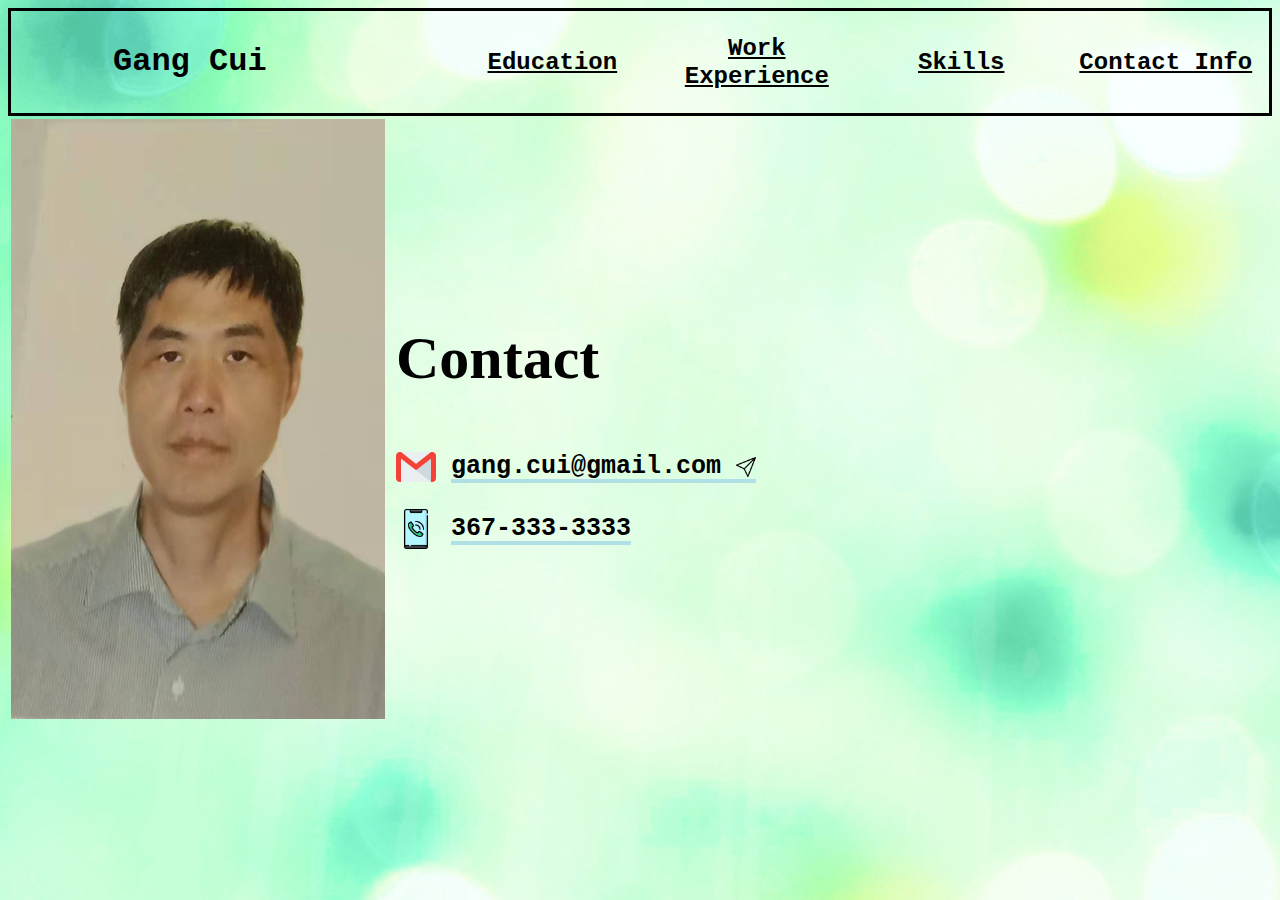
==== pages/Contact.html @ 97d6a195 "Add files via upload" ====
<!DOCTYPE html>
<html lang="en">
<head>
    <meta charset="UTF-8">
    <link rel="stylesheet" href="../css/style.css">
    <title>Contact</title>
</head>
<body class="background">
    <table class="menu">
        <tr>
            <th class="name"><a class="menu" href="../index.html" id="thislink"><h1>Gang Cui</h1></a></th>
            <th class="menu"><h2><a class="menu" href="../pages/Education.html">Education</a></h2></th>
            <th class="menu"><h2><a class="menu" href="../pages/Workexperience.html">Work Experience</a></h2></th>
            <th class="menu"><h2><a class="menu" href="../pages/Skills.html">Skills </a></h2></th>
            <th class="menu"><h2><a class="menu" href="../pages/Contact.html">Contact Info</a></h2></th>
        </tr>
    </table>
    <table class="ContactMain">
        <td class="left-bar" width=30% height=600px>
            <img src="../images/Gang Cui.jpg" width=100% height="600" alt="zac"></td>
        <td>
        <td width=70% height=600px>
            <table class="Contact">
                <tr>
                    <th class="ContactMain">
                        <h1>Contact</h1>
                    </th>
                </tr>
                <tr>
                    <td class="ContactMain">
                        <img src="../images/EmailIcon.png" alt="Email" class="ContactMain">
                        <!--Image from : https://www.flaticon.com/ -->
                <span class="ContactMain">
                    gang.cui@gmail.com
                 <a href="mailto:gang.@gmail.com">
                         <img src="../images/SendIcon.png" alt="Send" class="ContactMain"
                              style="width: 20px">
                        <!--Image from : https://www.flaticon.com/ -->
                    </a>
                </span>
                    </td>
                </tr>
                <tr>
                    <td class="ContactMain">
                        <img src="../images/PhoneIcon.png" alt="Phone" class="ContactMain">
                        <!--Image from : https://www.flaticon.com/ -->
                        <span class="ContactMain">367-333-3333</span>
                    </td>
                </tr>
            </td>
        </table>
        </td>
    </table>
</body>
</html>
---- css/style.css ----
body.background {
    background-image: url("../images/background.jpg");
    background-attachment:fixed;
    background-repeat: no-repeat;
    /*border:solid;*/
    background-size: cover;
}

/*menu Setting*/
#thislink{
    text-decoration:none;
}

tr.profile {
 vertical-align: top;
}
th.name{
    width:35%;
    Font-Family:'courier new';
    text-align:left;
    padding-left:100px;
}
table.menu{
    text-align: center;
    border:solid;
}
th.menu{
    width:16.25%;
    /*border: 1px solid black;*/
}
a.menu{
    font-family:'courier new';
    color:black
}
a.menu:hover{
    color:rgba(121, 77, 11, 0.705)
}
/* The line below the menu */
hr.menu{
    width: auto;
    /*margin-top: 30px;*/
    border-top: 2px solid black;
}

/* Body setting*/
body.background{
    /*background-color: gray;*/
}

/* Index page setting*/
p.content{
    font-family:'Arial';
    align:left top;
    padding-bottom:600px;
    font-size:18px;
    font-weight:bold;
}

th.image{
    width:30%;
    padding-bottom:300px;
}
th.center{
    width:20%;
}

/* Education page Setting */
th.header {
    width: 100%;
    height: 75px;
    text-align: center;
    font-family: 'Courier New';
    font-size: 60px;
    padding-left: 465px;
    padding-top: 40px;
}

table.general{
    border: solid;
}

td.left-bar {
    // width: 30%;
    // height: 600px;
    text-align: center;
}
td.main {
    // width: 70%;
    text-align: left;
    font-family: 'Courier New';
    font-size: 30px;
    border: 2px solid rgba(0, 0, 0, 0);
}
table.general {
    width: 100%;
    height: 390px;
}
img.education {
    width: 70%;
    opacity: 80%;
    padding-top: 15px;
}
p.para1 {
    font-size: 33px;
}

/* Work experience page Setting */
.left {
    text-align: left;
}

table.WorkExperience{
    border: solid;
}

th.title {
    text-align: center;
}

ul.WorkExperience{
    text-align: left;
    font-size: 26px;
}

/* Skills page Setting*/
th.head{
    font-family: Times New Roman;
    font-size:50px;

}

th.skills {
 
}
th.zp {
    text-align:left;
}

.LOS{
    text-align:left;
    font-family:courier new;
    font-size:25px;
}


/* Contract page Setting*/
table.ContactMain{
    width: 100%;
    // border: solid;
    vertical-align: top;
}
table.Contact{
    width: 100%;
    // border: solid;
    // border-spacing: 10px 10px;
}
th.ContactMain{
    text-align: left;
    font-size: 30px;
}
td.ContactMain{
    font-family:'courier new';
    font-size:25px;
    font-weight:bold;
    padding-top: 10px;
    padding-bottom: 10px;
}

span.ContactMain{
    border-bottom: 2px solid #b0e0e6;
    box-shadow: inset 0 -2px 0 #b0e0e6;
}
span.ContactMain:hover{
    background-color: blanchedalmond;
    border-bottom: revert;
    box-shadow: revert;
}

img.ContactMain{
    width: 40px;
    vertical-align: middle;
}
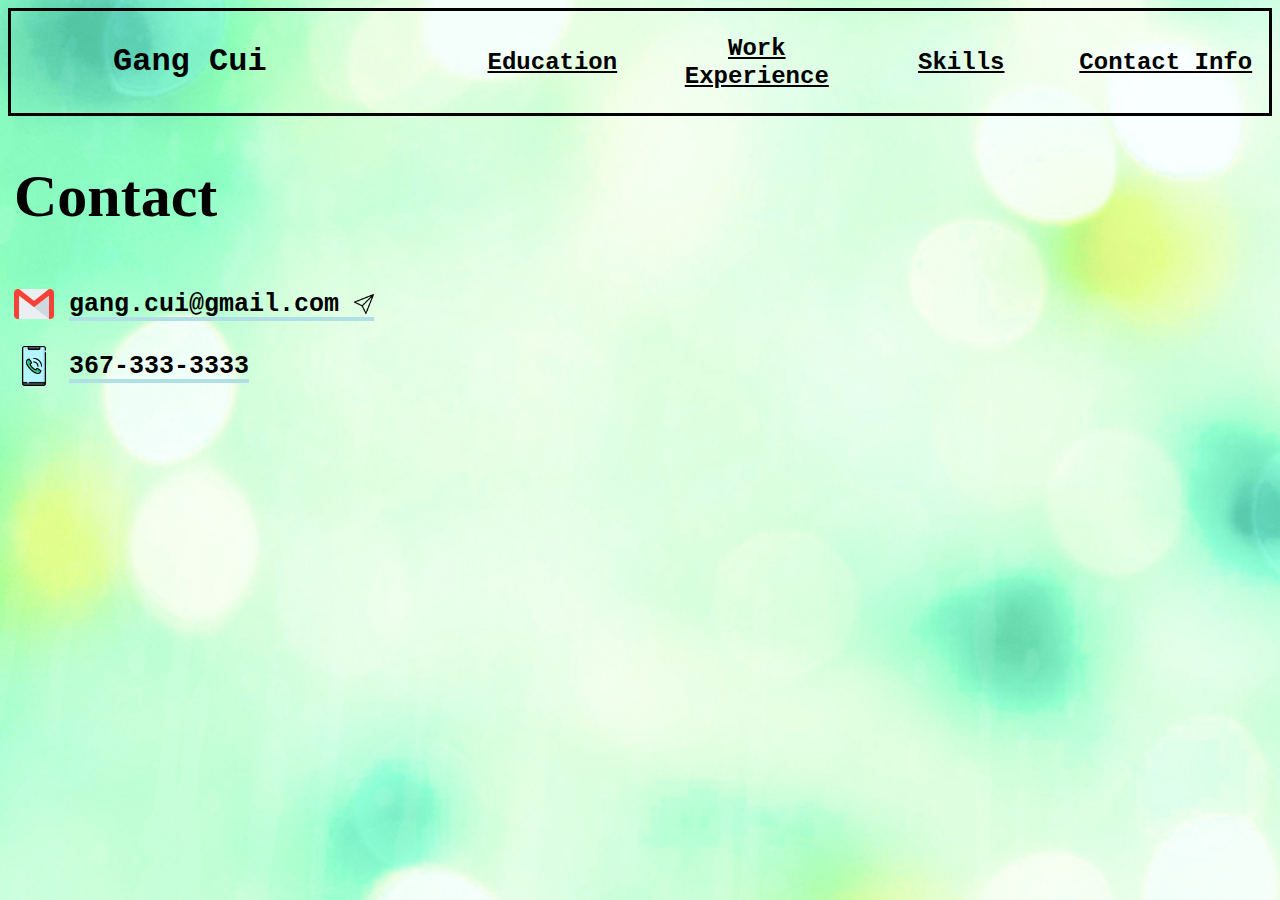
==== commit 48b50f87: "Add files via upload" ====
--- a/pages/Contact.html
+++ b/pages/Contact.html
@@ -1,3 +1,4 @@
+
 <!DOCTYPE html>
 <html lang="en">
 <head>
@@ -16,10 +17,14 @@
         </tr>
     </table>
     <table class="ContactMain">
+        
+        <!-- 
         <td class="left-bar" width=30% height=600px>
             <img src="../images/Gang Cui.jpg" width=100% height="600" alt="zac"></td>
         <td>
-        <td width=70% height=600px>
+        -->
+
+        <td width=70% height=auto>
             <table class="Contact">
                 <tr>
                     <th class="ContactMain">
@@ -52,4 +57,5 @@
         </td>
     </table>
 </body>
-</html>+</html>
+
--- a/css/style.css
+++ b/css/style.css
@@ -1,4 +1,3 @@
-
 
 body.background {
     background-image: url("../images/background.jpg");
@@ -125,14 +124,19 @@
 }
 
 /* Skills page Setting*/
+table.z {
+ vertical-align: top;
+}
 th.head{
     font-family: Times New Roman;
     font-size:50px;
 
 }
-
 th.skills {
- 
+ text-align: left;
+}
+td.skills{
+ text-align: left;
 }
 th.zp {
     text-align:left;
